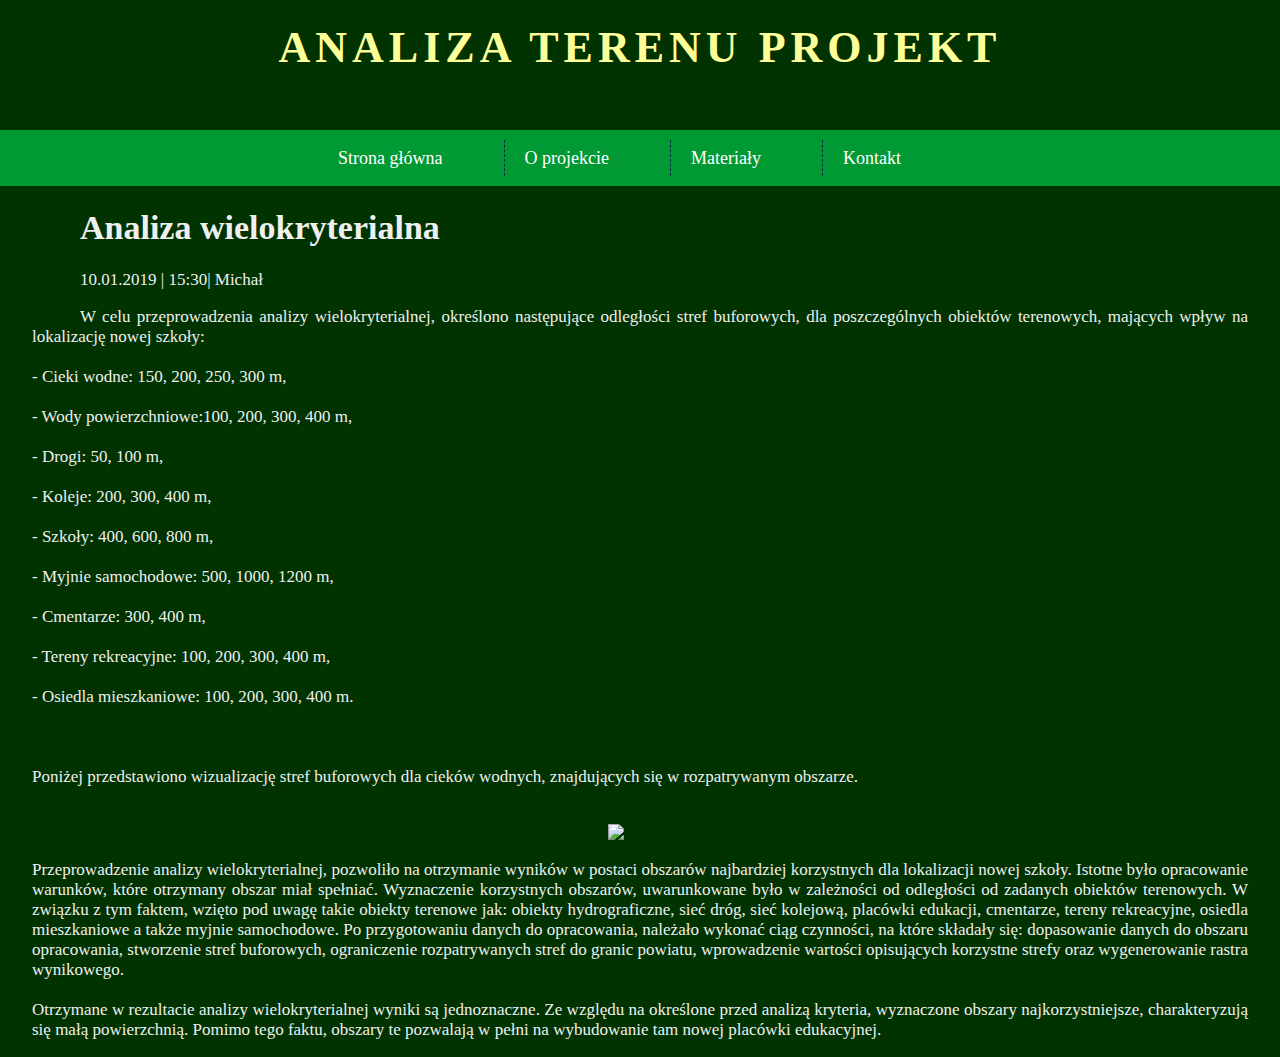
==== Oprojekcie/oprojekcie.html @ 5a25c90d "Zmiany 10.01.2019 19:00" ====
<DOCUMENT html>
    <html lang="pl">
        <head>
           <!--metadane identyfikacji-->
           
            <meta charset="utf-8">
            <meta name="description" content="Strona interenetowa na potrzeby realizacji projektu">
            <meta name="keywords" content="ATE, geodezja">
            <meta name="author" content="MR">
            <title> Analiza terenu projekt</title>
            <link rel="stylesheet" href="../main.css">           
        </head>
        <body>
            <header>
               <div id="logotyp">
                    <h1 class="logo">
                    <span style="color:#ffff99">ANAL</span>iza
                    <span style="color:#ffff99">Ter</span>enu 
                    <span style="color:#ffff99">pro</span>jekt
                    </h1>
               </div>
            </header>
            <nav>
                <ul class="menu">
                                       <li><a href="../index.html">Strona główna</a><li>
                    <li><a href="../Oprojekcie/oprojekcie.html">O projekcie</a><li>
                    <li><a href="../materialy/materialy.html">Materiały</a><li>
                    <li><a href="../Kontakt/kontakt.html">Kontakt</a><li>
                </ul>
            </nav>
             
            <div class="container">
                 <div class="tekst">
                     
                     <article>
                     
                         <header>
                            <h1> Analiza wielokryterialna </h1>
                            <p> 10.01.2019 | 15:30| Michał </p>
                             
                         </header>
                         
                            <p>
W celu przeprowadzenia analizy wielokryterialnej, określono następujące odległości stref buforowych, dla poszczególnych obiektów terenowych, mających wpływ na lokalizację nowej szkoły: 
</br> </br>               
- Cieki wodne: 150, 200, 250, 300 m,
 </br> </br>                
- Wody powierzchniowe:100, 200, 300, 400 m,
</br> </br>          
 - Drogi: 50, 100 m,
 </br> </br>   
- Koleje: 200, 300, 400 m,
 </br> </br>   
- Szkoły: 400, 600, 800 m,
 </br> </br>   
- Myjnie samochodowe: 500, 1000, 1200 m,
 </br> </br>   
- Cmentarze: 300, 400 m,
 </br> </br>   
- Tereny rekreacyjne: 100, 200, 300, 400 m,
 </br> </br>   
- Osiedla mieszkaniowe: 100, 200, 300, 400 m.
</br> </br>
</br> </br>
Poniżej przedstawiono wizualizację stref buforowych dla cieków wodnych, znajdujących się w rozpatrywanym obszarze.
</br> </br>

                <div class="strbf">
                <img src="../IMG/cieki_bf.jpg">
                </div>
                
                </br>
Przeprowadzenie analizy wielokryterialnej, pozwoliło na otrzymanie wyników 
                w postaci obszarów najbardziej korzystnych dla lokalizacji nowej szkoły. Istotne było opracowanie warunków, które otrzymany obszar miał spełniać. Wyznaczenie korzystnych obszarów, uwarunkowane było w zależności od odległości od zadanych obiektów terenowych. W związku z tym faktem, wzięto pod uwagę takie obiekty terenowe jak: obiekty hydrograficzne, sieć dróg, sieć kolejową, placówki edukacji, cmentarze, tereny rekreacyjne, osiedla mieszkaniowe a także myjnie samochodowe. Po przygotowaniu danych do opracowania, należało wykonać ciąg czynności, na które składały się: dopasowanie danych do obszaru opracowania, stworzenie stref buforowych, ograniczenie rozpatrywanych stref do granic powiatu, wprowadzenie wartości opisujących korzystne strefy oraz wygenerowanie rastra wynikowego.
                </br> </br>
            Otrzymane w rezultacie analizy wielokryterialnej wyniki są jednoznaczne. 
            Ze względu na określone przed analizą kryteria, wyznaczone obszary najkorzystniejsze, charakteryzują się małą powierzchnią. Pomimo tego faktu, obszary te pozwalają w pełni na wybudowanie tam nowej placówki edukacyjnej.

                         
                            </p>
                     
                     
                     
                     </article>
                 
                 
                 
                 
                 
                 </div>
           
        </body>
    </html>
---- main.css ----
body
{
    background-color: #003300;
    color: #efefef;
    margin:0;
    font-size: 17px;
}

h1.logo
{
    font-size:44px;
    font-weight: 700;
    color:#ffff99;
    text-align: center;
    text-transform: uppercase;
    letter-spacing: 5px;
    margin-top: 0px;
    margin-bottom: 0px;
    line-height: 6rem;
	min-height: 130px;
}



#logotyp
{
    background-image: url("img/podklad.jpeg");
    min-height: 10vh;
}

nav
{
    background-color: #009933;
    text-align: center;
}

.menu
{
    list-style-type:none;
    margin:0px;
    padding:10px;
    font-size:18px;
    min-height: 30px;
    line-height: 200%;
}

.menu > li
{
    display:inline-flex;
    padding-left: 20px;
    padding-right: 20px;
    border-left:1px dashed #0a2b42;
}
.menu > li:first-child
{
    border-left: none;
}

.menu a
{
    color:#fff;
    text-decoration: none;
}
.menu a:hover
{
    color:#0a2b42;
}

.container
{
	text-align: center;
}

.subject
{
	display: inline-flex;
	justify-content: center;
}

.img
{
    max-width: 40vw;
	height:40vh;
	
}

.subject a
{
    opacity: 0.7;
}

.subject a:hover
{
    opacity: 1;
}

.figure
{ 
    margin: 8px;
    
}

#mymap
{
	height: 70vh;
	width:auto;
}

.tekst {
    text-align: justify;
    text-indent: 3rem; 
    margin-left: 2rem;
    margin-right: 2rem;
}

.obrazek {
    display:flex;
    justify-content:center;
    margin:inherit;
    height: inherit;
    width: auto;
}

.strbf {
    border-radius: 100px;
    object-fit:scale-down;
    display:flex;
    justify-content:center;
    margin:inherit;
    width: auto;
    height: auto;

}

.kontaktowe {
    text-align: left,
}
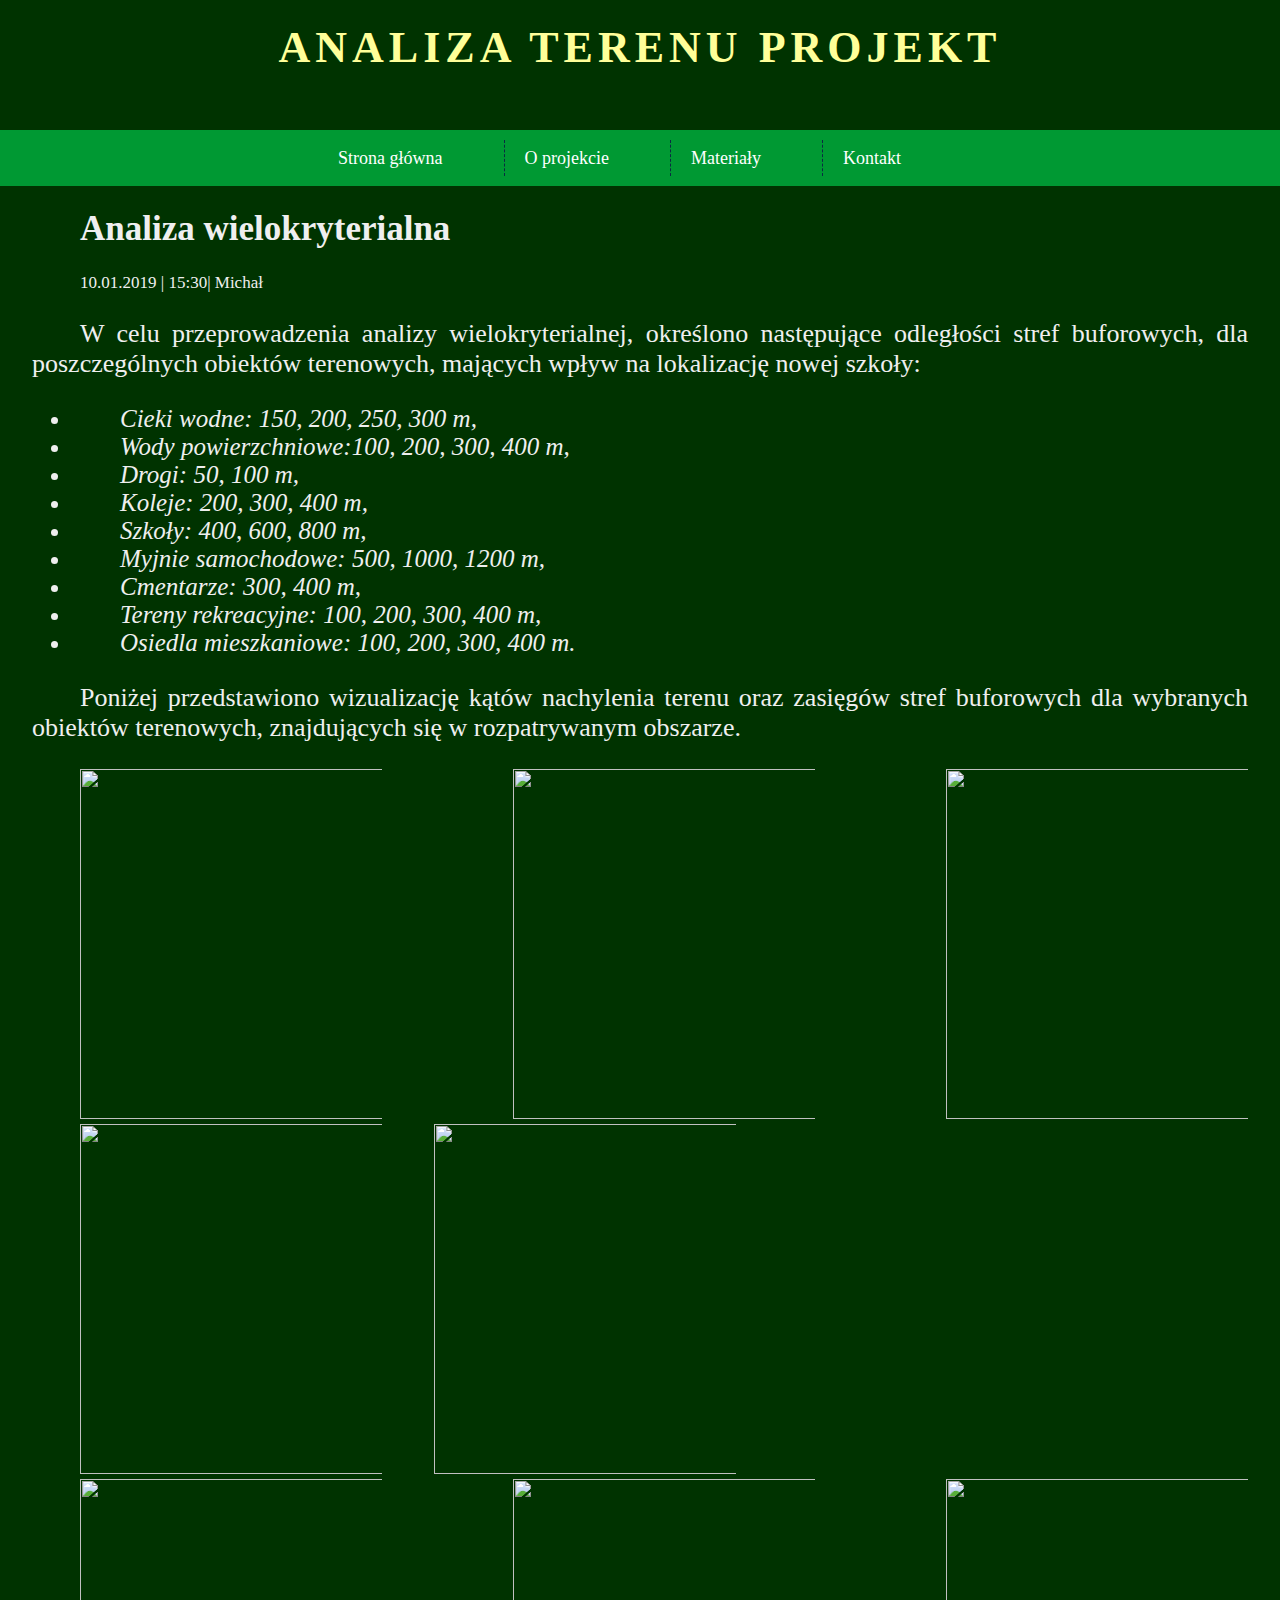
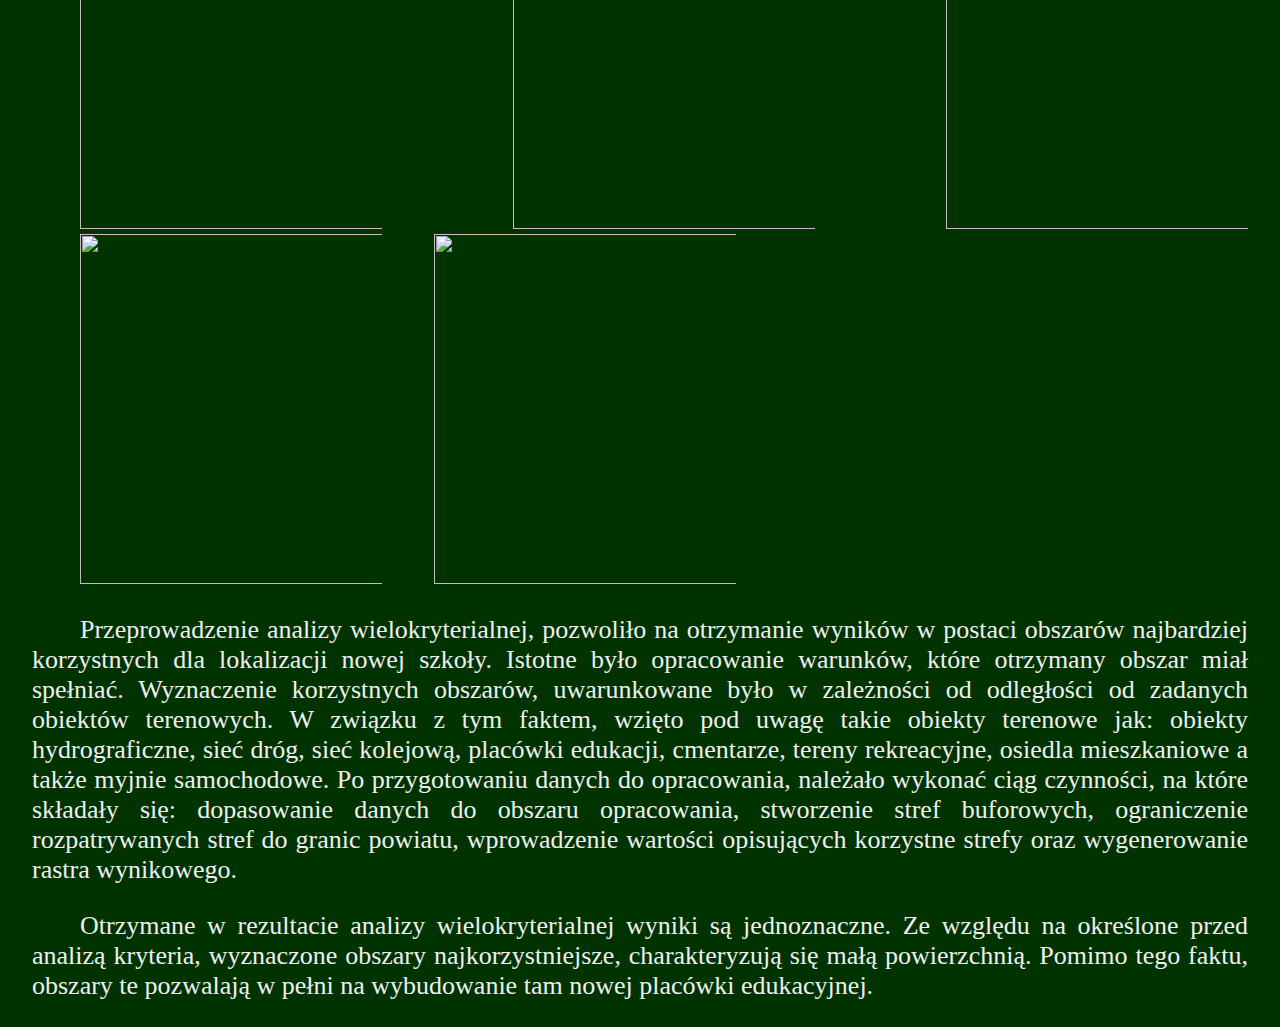
==== commit c8b19c9a: "Zmiany 13.01 13:40" ====
--- a/Oprojekcie/oprojekcie.html
+++ b/Oprojekcie/oprojekcie.html
@@ -35,49 +35,46 @@
                      <article>
                      
                          <header>
-                            <h1> Analiza wielokryterialna </h1>
+                            <h1 style = "font-size: 35px;"> Analiza wielokryterialna </h1>
                             <p> 10.01.2019 | 15:30| Michał </p>
                              
                          </header>
                          
-                            <p>
-W celu przeprowadzenia analizy wielokryterialnej, określono następujące odległości stref buforowych, dla poszczególnych obiektów terenowych, mających wpływ na lokalizację nowej szkoły: 
-</br> </br>               
-- Cieki wodne: 150, 200, 250, 300 m,
- </br> </br>                
-- Wody powierzchniowe:100, 200, 300, 400 m,
-</br> </br>          
- - Drogi: 50, 100 m,
- </br> </br>   
-- Koleje: 200, 300, 400 m,
- </br> </br>   
-- Szkoły: 400, 600, 800 m,
- </br> </br>   
-- Myjnie samochodowe: 500, 1000, 1200 m,
- </br> </br>   
-- Cmentarze: 300, 400 m,
- </br> </br>   
-- Tereny rekreacyjne: 100, 200, 300, 400 m,
- </br> </br>   
-- Osiedla mieszkaniowe: 100, 200, 300, 400 m.
-</br> </br>
-</br> </br>
-Poniżej przedstawiono wizualizację stref buforowych dla cieków wodnych, znajdujących się w rozpatrywanym obszarze.
-</br> </br>
+                            <p style = "font-size: 26px;" >
+                                W celu przeprowadzenia analizy wielokryterialnej, określono następujące odległości stref buforowych, dla poszczególnych obiektów terenowych, mających wpływ na lokalizację nowej szkoły: </p> 
+<ul style = "font-size: 25px;">             
+<li><i>Cieki wodne: 150, 200, 250, 300 m,</i></li>               
+<li><i>Wody powierzchniowe:100, 200, 300, 400 m, </i></li>         
+<li><i>Drogi: 50, 100 m,</i></li> 
+<li><i>Koleje: 200, 300, 400 m,</i></li>
+<li><i>Szkoły: 400, 600, 800 m,</i></li>
+<li><i>Myjnie samochodowe: 500, 1000, 1200 m,</i></li> 
+<li><i>Cmentarze: 300, 400 m,</i></li>  
+<li><i>Tereny rekreacyjne: 100, 200, 300, 400 m,</i></li>
+<li><i>Osiedla mieszkaniowe: 100, 200, 300, 400 m.</i></li>
+</ul>  
 
-                <div class="strbf">
-                <img src="../IMG/cieki_bf.jpg">
-                </div>
-                
+<p style = "font-size: 26px;">Poniżej przedstawiono wizualizację kątów nachylenia terenu oraz zasięgów stref buforowych dla wybranych obiektów terenowych, znajdujących się w rozpatrywanym obszarze.</p>
+
+
+                <img src="../IMG/nachylenie_ter.png" style = "width:350px;">
+                <img src="../IMG/drogi_bf.jpg" style = "width:350px;">
+                <img src="../IMG/cmentarze_bf.jpg" style = "width:350px;">
+                <img src="../IMG/koleje_bf.jpg" style = "width:350px;">
+                <img src="../IMG/myjnie_bf.jpg" style = "width:350px;">
+                </br>    
+                <img src="../IMG/osiedla_bf.jpg" style = "width:350px;">
+                <img src="../IMG/szkoly_bf.jpg" style = "width:350px;">
+                <img src="../IMG/ter_rekre_bf.jpg" style = "width:350px;">
+                <img src="../IMG/wody_pow_bf.jpg" style = "width:350px;">
+                 <img src="../IMG/cieki_bf.jpg" style = "width:350px;">
                 </br>
-Przeprowadzenie analizy wielokryterialnej, pozwoliło na otrzymanie wyników 
-                w postaci obszarów najbardziej korzystnych dla lokalizacji nowej szkoły. Istotne było opracowanie warunków, które otrzymany obszar miał spełniać. Wyznaczenie korzystnych obszarów, uwarunkowane było w zależności od odległości od zadanych obiektów terenowych. W związku z tym faktem, wzięto pod uwagę takie obiekty terenowe jak: obiekty hydrograficzne, sieć dróg, sieć kolejową, placówki edukacji, cmentarze, tereny rekreacyjne, osiedla mieszkaniowe a także myjnie samochodowe. Po przygotowaniu danych do opracowania, należało wykonać ciąg czynności, na które składały się: dopasowanie danych do obszaru opracowania, stworzenie stref buforowych, ograniczenie rozpatrywanych stref do granic powiatu, wprowadzenie wartości opisujących korzystne strefy oraz wygenerowanie rastra wynikowego.
-                </br> </br>
-            Otrzymane w rezultacie analizy wielokryterialnej wyniki są jednoznaczne. 
-            Ze względu na określone przed analizą kryteria, wyznaczone obszary najkorzystniejsze, charakteryzują się małą powierzchnią. Pomimo tego faktu, obszary te pozwalają w pełni na wybudowanie tam nowej placówki edukacyjnej.
+<p style = "font-size: 26px;">
+                Przeprowadzenie analizy wielokryterialnej, pozwoliło na otrzymanie wyników w postaci obszarów najbardziej korzystnych dla lokalizacji nowej szkoły. Istotne było opracowanie warunków, które otrzymany obszar miał spełniać. Wyznaczenie korzystnych obszarów, uwarunkowane było w zależności od odległości od zadanych obiektów terenowych. W związku z tym faktem, wzięto pod uwagę takie obiekty terenowe jak: obiekty hydrograficzne, sieć dróg, sieć kolejową, placówki edukacji, cmentarze, tereny rekreacyjne, osiedla mieszkaniowe a także myjnie samochodowe. Po przygotowaniu danych do opracowania, należało wykonać ciąg czynności, na które składały się: dopasowanie danych do obszaru opracowania, stworzenie stref buforowych, ograniczenie rozpatrywanych stref do granic powiatu, wprowadzenie wartości opisujących korzystne strefy oraz wygenerowanie rastra wynikowego.</p>
 
+            <p style = "font-size: 26px;"> Otrzymane w rezultacie analizy wielokryterialnej wyniki są jednoznaczne. Ze względu na określone przed analizą kryteria, wyznaczone obszary najkorzystniejsze, charakteryzują się małą powierzchnią. Pomimo tego faktu, obszary te pozwalają w pełni na wybudowanie tam nowej placówki edukacyjnej.</p>
                          
-                            </p>
+                          
                      
                      
                      
